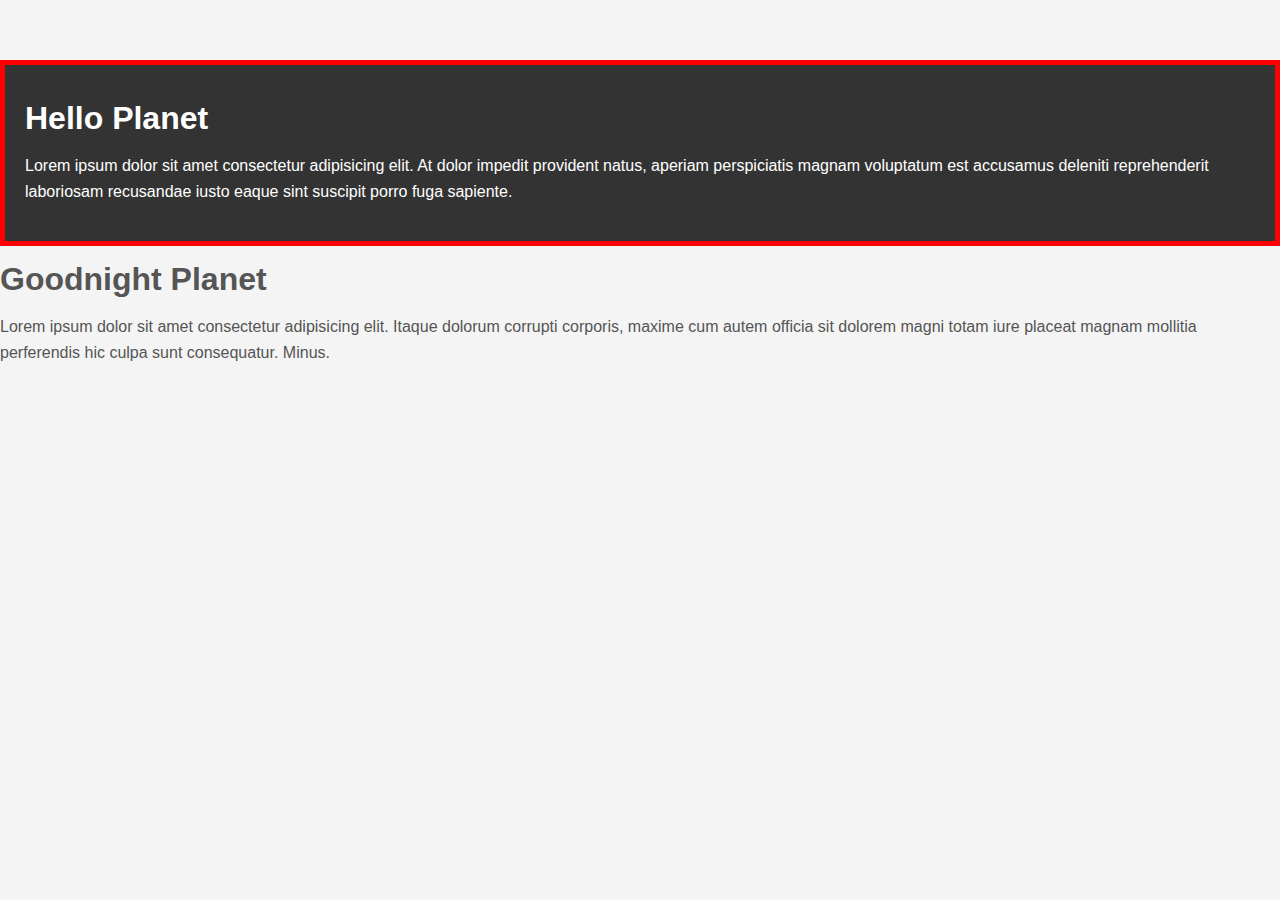
==== css/csscheatsheet.html @ 5a25a2ea "css changes" ====
<!DOCTYPE html>
<html lang="en">
<head>
    <meta charset="UTF-8">
    <meta name="viewport" content="width=, initial-scale=1.0">
    <title>csscheatsheet</title>
    <link rel="shortcut icon" href="istockphoto-1460250896-1024x1024.jpg" type="image/x-icon">
    <link rel="stylesheet" href="/css/csscheatsheet.css">
    
</head>
<body>
    <body class=" container">
        <div class="box-1">
         <h1>Hello Planet</h1>
         <p>Lorem ipsum dolor sit amet consectetur adipisicing elit. At dolor impedit provident natus, aperiam perspiciatis magnam voluptatum est accusamus deleniti reprehenderit laboriosam recusandae iusto eaque sint suscipit porro fuga sapiente.
         </p>
    
        </div>

        <div class="box-2">
             <h1>Goodnight Planet</h1>
             <p>Lorem ipsum dolor sit amet consectetur adipisicing elit. Itaque dolorum corrupti corporis, maxime cum autem officia sit dolorem magni totam iure placeat magnam mollitia perferendis hic culpa sunt consequatur. Minus.
             </p>
         </div>
        
    </body>
</body>
</html>
---- css/csscheatsheet.css ----
.container{

        background-color: #f4f4f4f4;
        color:#555;
        font-size: 16px;
        font-weight: normal ;
        font-family:Arial, Helvetica, sans-serif;
        line-height: 1.6em;
        margin: 0;
    

    
 }
 .box-1{
    background-color: #333;
    color: #fff;

   /* border-top: 5px red solid ;
    border-right: 5px  red solid ;
    border-left: 5px red solid ;
    border-bottom: 5px red solid ;*/


    border: 5px red solid;

    padding: 20px;

    margin-top: 60px;

    margin: 20px o;

 }
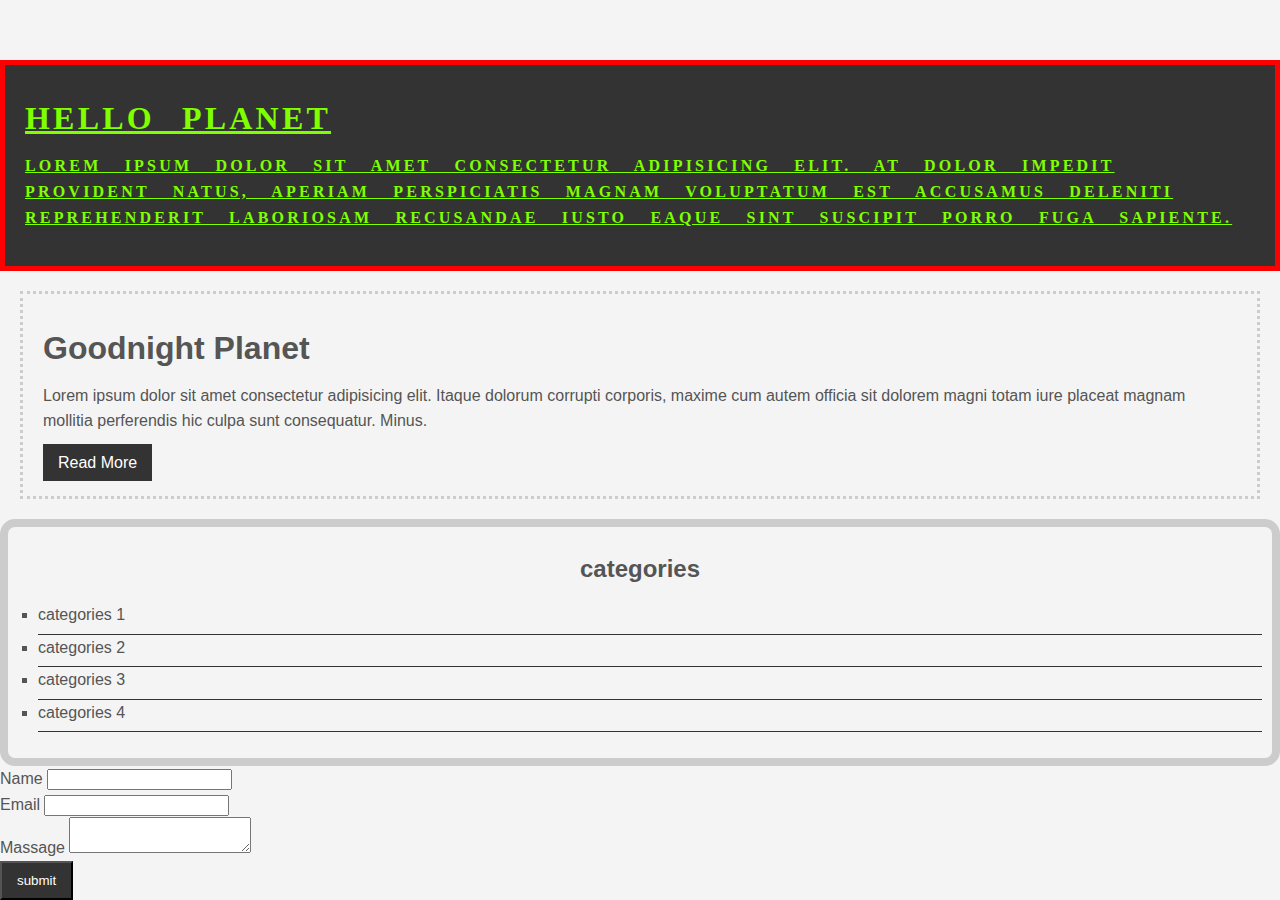
==== commit 122864e4: "css 2" ====
--- a/css/csscheatsheet.html
+++ b/css/csscheatsheet.html
@@ -21,8 +21,41 @@
              <h1>Goodnight Planet</h1>
              <p>Lorem ipsum dolor sit amet consectetur adipisicing elit. Itaque dolorum corrupti corporis, maxime cum autem officia sit dolorem magni totam iure placeat magnam mollitia perferendis hic culpa sunt consequatur. Minus.
              </p>
+             <a class="button" href="#">Read More</a>
          </div>
         
+<div class="categories">
+    <h2>categories</h2>
+   <ul>
+<li><a href="#"></a>categories 1</li>
+<li><a href="#"></a>categories 2</li>
+<li><a href="#"></a>categories 3</li>
+<li><a href="#"></a>categories 4</li>
+
+   </ul> 
+</div>
+
+<form class="my-form" action="" method="get">
+<div class="form-group">
+    <label for="Name">Name</label>
+    <input title="text" type="text" name="Name" id="Name">
+</div>
+
+<form class="my-form" action="" method="get">
+    <div class="form-group">
+        <label for="Email">Email</label>
+        <input title="Email" type="Email" name="Email" id="Email">
+    </div>
+
+    <form class="my-form" action="" method="get">
+        <div class="form-group">
+            <label for="Massage">Massage</label>
+            <textarea name="Massage" id="Massage"></textarea>
+        </div>
+
+        <input class="button" type="button" value="submit">
+</form>
+
     </body>
 </body>
 </html>--- a/css/csscheatsheet.css
+++ b/css/csscheatsheet.css
@@ -7,10 +7,38 @@
         font-family:Arial, Helvetica, sans-serif;
         line-height: 1.6em;
         margin: 0;
-    
-
+   
     
  }
+
+a{
+   text-decoration: none;
+   color: black;
+}
+
+a;:hover{
+   color: red;
+}
+
+A:active{
+   color: aqua;
+}
+   
+ /*a:visited{
+   color: chartreuse;
+} */
+
+ .button{
+   background-color: #333;
+   color: #fff;
+   padding: 10px 15px;
+ }
+
+.button:hover{
+   background-color: red;
+   color: #f4f4f4f4;
+}
+
  .box-1{
     background-color: #333;
     color: #fff;
@@ -24,10 +52,52 @@
     border: 5px red solid;
 
     padding: 20px;
-
+    
     margin-top: 60px;
 
     margin: 20px o;
 
  }
- 
+ .box-1{
+   color: chartreuse;
+   font-family:Tahoma;
+   font-weight: 800;
+   font-style: normal;
+   text-decoration: underline;
+   text-transform: uppercase;
+   letter-spacing: 0.2em;
+   word-spacing: 1em;
+
+ }
+
+.box-2{
+   border: 3px dotted #ccc ;
+   padding: 20px;
+   margin: 20px;
+
+}
+
+.categories{
+   border: 8px #ccc solid ;
+   padding: 10px;
+   border-radius: 15px;
+}
+
+.categories h2{
+   text-align: center;
+}
+
+.categories ul{
+   padding-left: 20px;
+   list-style: none;
+   list-style: square;
+}
+
+.categories li{
+   padding-bottom: 6px;
+   border-bottom: solid 1px #333;
+   list-style-image: image(
+      
+   );
+}
+
